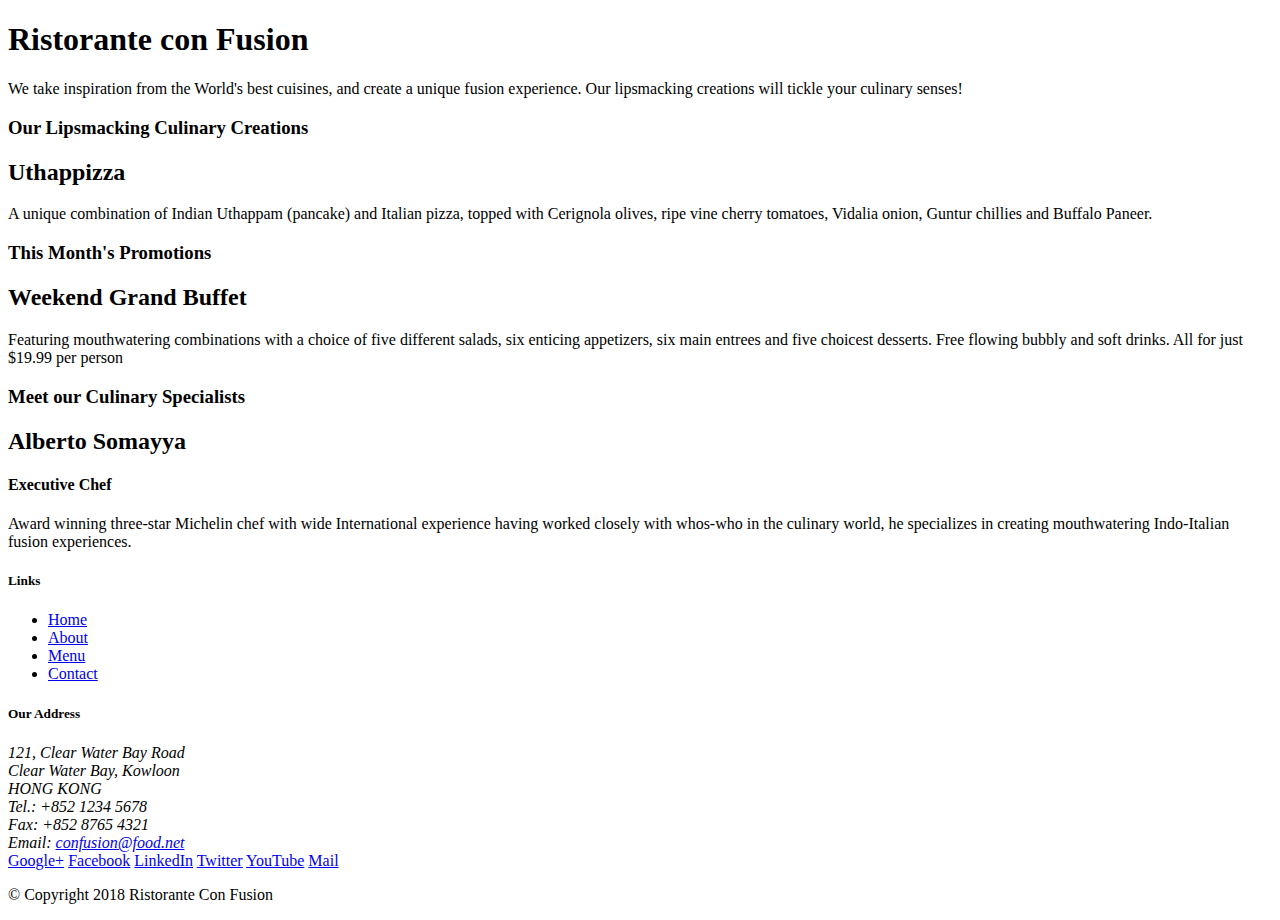
==== index.html @ 7a21d074 "initial setup" ====
<!DOCTYPE html>
<html lang="en">

<head>
    <title>Ristorante Con Fusion</title>
</head>

<body>

    <header>
        <div>
            <div>
                <div>
                    <h1>Ristorante con Fusion</h1>
                    <p>We take inspiration from the World's best cuisines, and create a unique fusion experience. Our lipsmacking creations will tickle your culinary senses!</p>
                </div>
                <div>
                </div>
            </div>
        </div>
    </header>

    <div>
        <div>
            <div>
                <h3>Our Lipsmacking Culinary Creations</h3>
            </div>
            <div>
                <h2>Uthappizza</h2>
                <p>A unique combination of Indian Uthappam (pancake) and Italian pizza, topped with Cerignola olives, ripe vine cherry tomatoes, Vidalia onion, Guntur chillies and Buffalo Paneer.</p>
            </div>
        </div>


        <div>
            <div>
                <h3>This Month's Promotions</h3>
            </div>
            <div>
                <h2>Weekend Grand Buffet</h2>
                <p>Featuring mouthwatering combinations with a choice of five different salads, six enticing appetizers, six main entrees and five choicest desserts. Free flowing bubbly and soft drinks. All for just $19.99 per person </p>
            </div>
        </div>

        <div>
            <div>
                <h3>Meet our Culinary Specialists</h3>
            </div>
            <div>
                <h2>Alberto Somayya</h2>
                <h4>Executive Chef</h4>
                <p>Award winning three-star Michelin chef with wide International experience having worked closely with whos-who in the culinary world, he specializes in creating mouthwatering Indo-Italian fusion experiences. </p>
            </div>
        </div>
    </div>

    <footer>
        <div>
            <div>             
                <div>
                    <h5>Links</h5>
                    <ul>
                        <li><a href="#">Home</a></li>
                        <li><a href="#">About</a></li>
                        <li><a href="#">Menu</a></li>
                        <li><a href="#">Contact</a></li>
                    </ul>
                </div>
                <div>
                    <h5>Our Address</h5>
                    <address>
		              121, Clear Water Bay Road<br>
		              Clear Water Bay, Kowloon<br>
		              HONG KONG<br>
		              Tel.: +852 1234 5678<br>
		              Fax: +852 8765 4321<br>
		              Email: <a href="mailto:confusion@food.net">confusion@food.net</a>
		           </address>
                </div>
                <div>
                    <div>
                        <a href="http://google.com/+">Google+</a>
                        <a href="http://www.facebook.com/profile.php?id=">Facebook</a>
                        <a href="http://www.linkedin.com/in/">LinkedIn</a>
                        <a href="http://twitter.com/">Twitter</a>
                        <a href="http://youtube.com/">YouTube</a>
                        <a href="mailto:">Mail</a>
                    </div>
                </div>
           </div>
           <div>             
                <div>
                    <p>© Copyright 2018 Ristorante Con Fusion</p>
                </div>
           </div>
        </div>
    </footer>

</body>

</html>
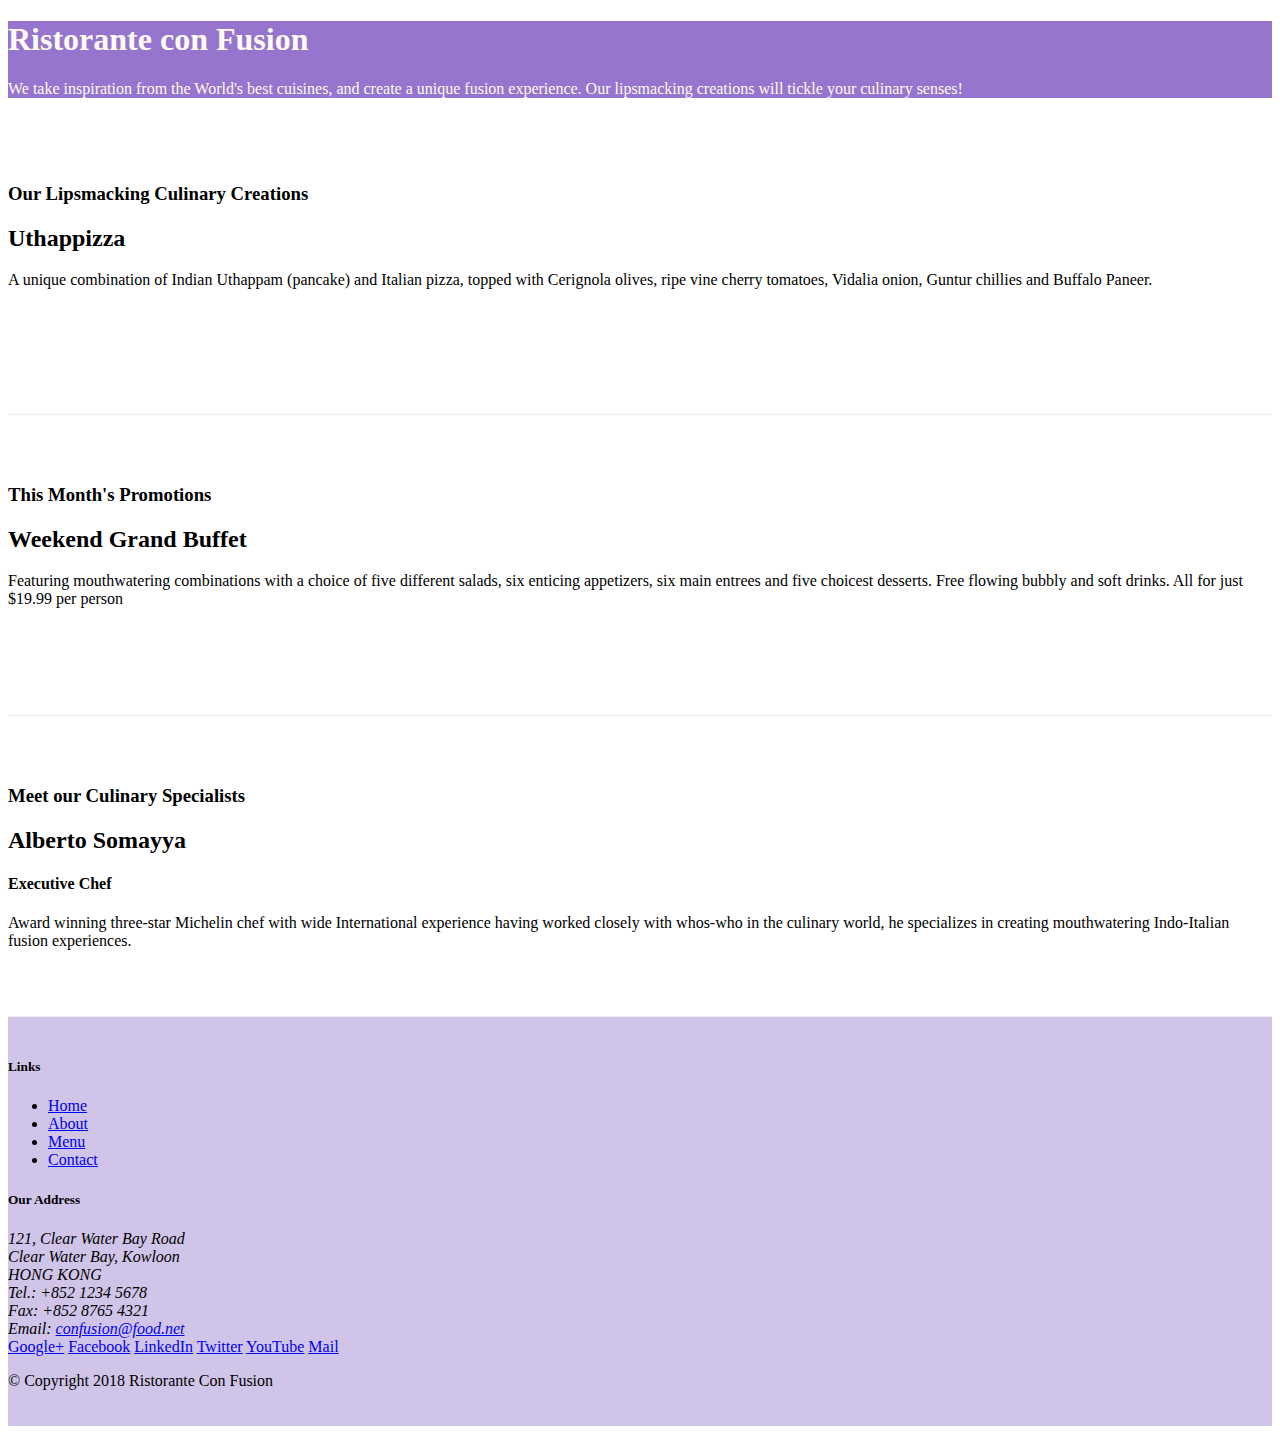
==== commit 22079d19: "bootstrap grid part 2" ====
--- a/index.html
+++ b/index.html
@@ -2,51 +2,59 @@
 <html lang="en">
 
 <head>
+      <!-- Required meta tags always come first -->
+      <meta charset="utf-8">
+      <meta name="viewport" content="width=device-width, initial-scale=1, shrink-to-fit=no">
+      <meta http-equiv="x-ua-compatible" content="ie=edge">
+  
+      <!-- Bootstrap CSS -->
+      <link rel="stylesheet" href="node_modules/bootstrap/dist/css/bootstrap.min.css">
+      <link rel="stylesheet" href="css/styles.css">
     <title>Ristorante Con Fusion</title>
 </head>
 
 <body>
 
-    <header>
-        <div>
-            <div>
-                <div>
+    <header class="jumbotron">
+        <div class="container">
+            <div class="row row-header">
+                <div class="col-12 col-sm-6">
                     <h1>Ristorante con Fusion</h1>
                     <p>We take inspiration from the World's best cuisines, and create a unique fusion experience. Our lipsmacking creations will tickle your culinary senses!</p>
                 </div>
-                <div>
+                <div class="col-12 col-sm">
                 </div>
             </div>
         </div>
     </header>
 
-    <div>
-        <div>
-            <div>
+    <div class ="container">
+        <div class="row row-content align-items-center">
+            <div class="col-12 col-sm-4 order-sm-last col-md-3">
                 <h3>Our Lipsmacking Culinary Creations</h3>
             </div>
-            <div>
+            <div class="col col-sm order-sm-last col-md">
                 <h2>Uthappizza</h2>
                 <p>A unique combination of Indian Uthappam (pancake) and Italian pizza, topped with Cerignola olives, ripe vine cherry tomatoes, Vidalia onion, Guntur chillies and Buffalo Paneer.</p>
             </div>
         </div>
 
 
-        <div>
-            <div>
+        <div class="row row-content align-items-center">
+            <div class="col-12 col-sm-4 col-md-3">
                 <h3>This Month's Promotions</h3>
             </div>
-            <div>
+            <div class="col col-sm col-md">
                 <h2>Weekend Grand Buffet</h2>
                 <p>Featuring mouthwatering combinations with a choice of five different salads, six enticing appetizers, six main entrees and five choicest desserts. Free flowing bubbly and soft drinks. All for just $19.99 per person </p>
             </div>
         </div>
 
-        <div>
-            <div>
+        <div class="row row-content align-items-center">
+            <div class="col-12 col-sm-4 order-sm-first col-md-3">
                 <h3>Meet our Culinary Specialists</h3>
             </div>
-            <div>
+            <div class="col col-sm order-sm-last col-md">
                 <h2>Alberto Somayya</h2>
                 <h4>Executive Chef</h4>
                 <p>Award winning three-star Michelin chef with wide International experience having worked closely with whos-who in the culinary world, he specializes in creating mouthwatering Indo-Italian fusion experiences. </p>
@@ -54,19 +62,19 @@
         </div>
     </div>
 
-    <footer>
-        <div>
-            <div>             
-                <div>
+    <footer class="footer">
+        <div class="container">
+            <div class="row">             
+                <div vlass="col-4 offset-1 col-sm-2">
                     <h5>Links</h5>
-                    <ul>
+                    <ul class="list-unstyled">
                         <li><a href="#">Home</a></li>
                         <li><a href="#">About</a></li>
                         <li><a href="#">Menu</a></li>
                         <li><a href="#">Contact</a></li>
                     </ul>
                 </div>
-                <div>
+                <div class="col-7 col-sm-5">
                     <h5>Our Address</h5>
                     <address>
 		              121, Clear Water Bay Road<br>
@@ -77,8 +85,8 @@
 		              Email: <a href="mailto:confusion@food.net">confusion@food.net</a>
 		           </address>
                 </div>
-                <div>
-                    <div>
+                <div class="col-12 col-sm-4 allign-self-center">
+                    <div class="text-center">
                         <a href="http://google.com/+">Google+</a>
                         <a href="http://www.facebook.com/profile.php?id=">Facebook</a>
                         <a href="http://www.linkedin.com/in/">LinkedIn</a>
@@ -88,14 +96,17 @@
                     </div>
                 </div>
            </div>
-           <div>             
-                <div>
+           <div class="row justify-content-center">             
+                <div class="col-auto">
                     <p>© Copyright 2018 Ristorante Con Fusion</p>
                 </div>
            </div>
         </div>
     </footer>
-
+  <!-- jQuery first, then Popper.js, then Bootstrap JS. -->
+  <script src="node_modules/jquery/dist/jquery.slim.min.js"></script>
+  <script src="node_modules/popper.js/dist/umd/popper.min.js"></script>
+  <script src="node_modules/bootstrap/dist/js/bootstrap.min.js"></script>
 </body>
 
 </html>--- a/css/styles.css
+++ b/css/styles.css
@@ -0,0 +1,30 @@
+.row-header{
+    margin: 0px auto;
+    padding: 0px auto;
+}
+.row-content{
+    margin: 0px auto;
+    padding: 50px 0px 50px 0px;
+    border-bottom: 1px ridge;
+    min-height: 200px
+}
+
+
+.footer{
+    background-color: #D1C4E9;
+    margin: 0px auto;
+    padding: 20px 0px 20px 0px;
+}
+
+.jumbotron{
+    padding : 0px auto;
+    background: #9575CD;
+    margin : 0px auto;
+    color: floralwhite;
+}
+
+.address{
+    font-size: 80%;
+    margin : 0px auto;
+    color: #0f0f0f;
+}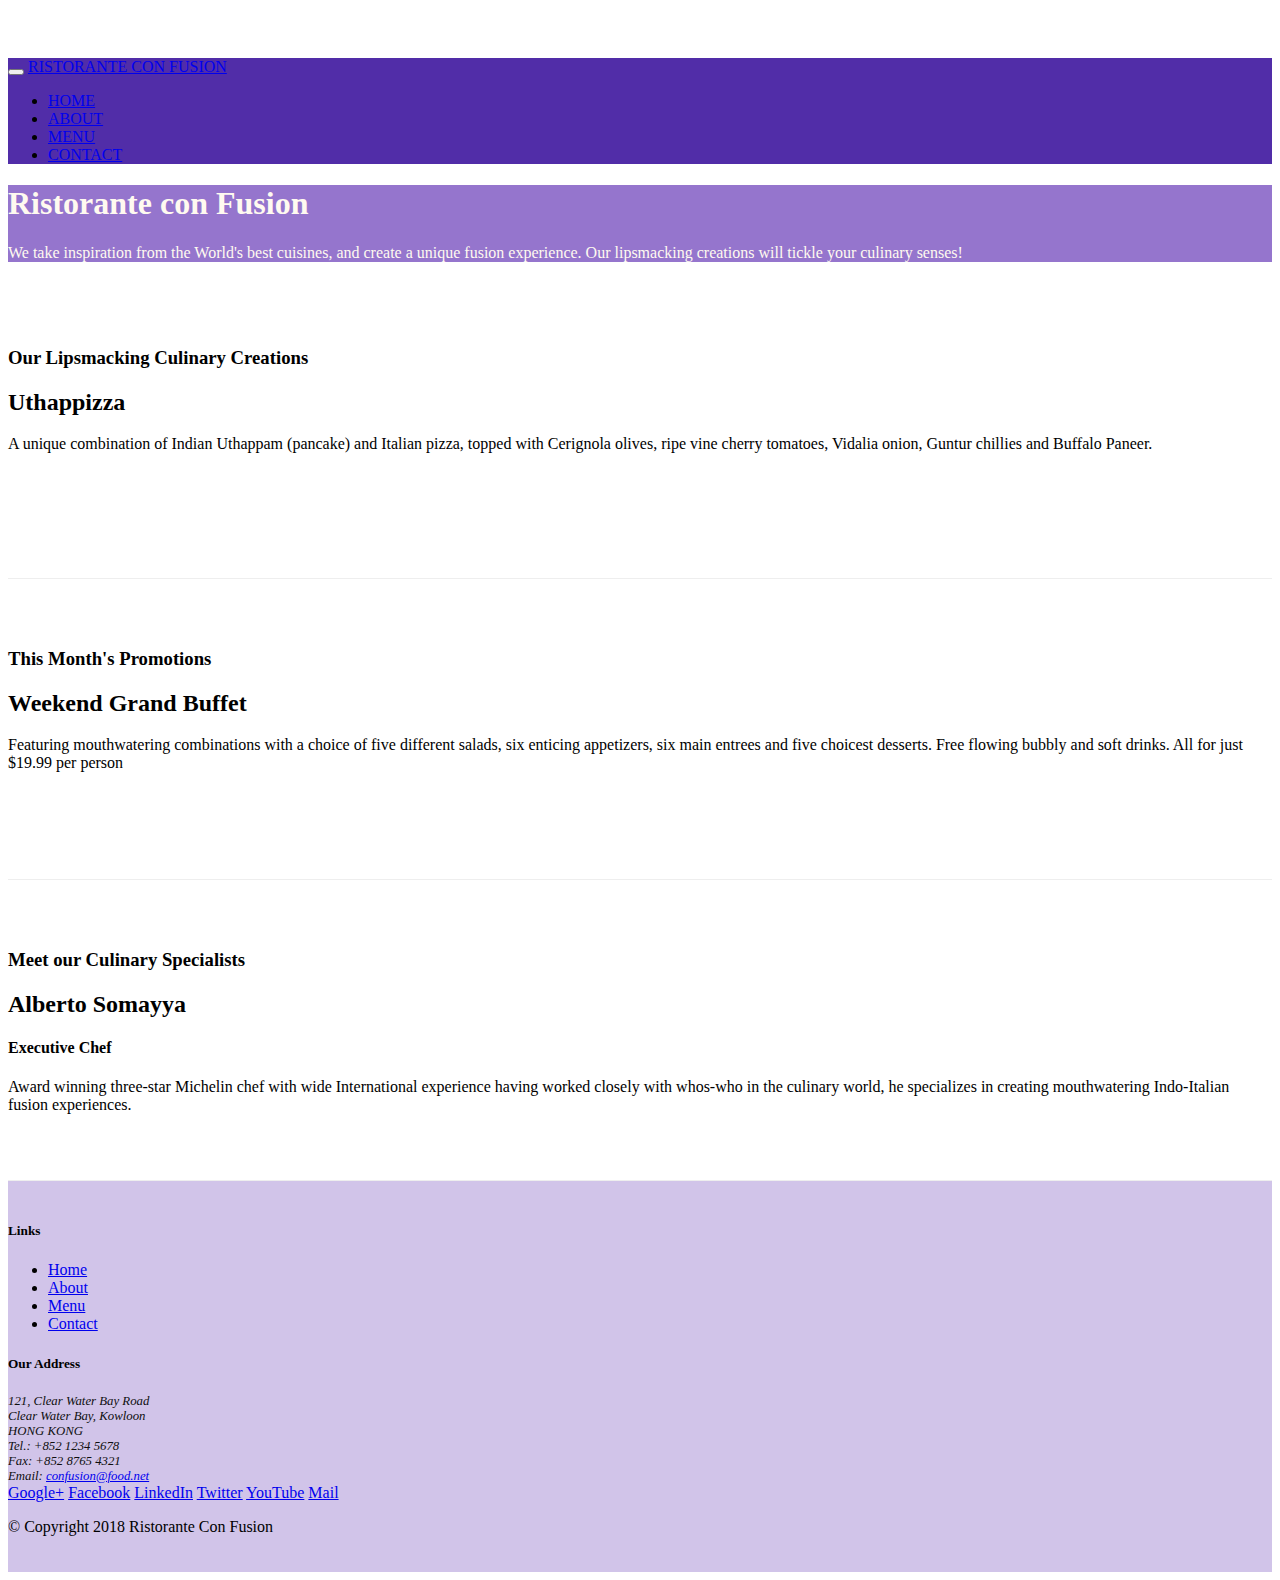
==== commit 897c5b66: "boot strap navigation bar" ====
--- a/index.html
+++ b/index.html
@@ -14,7 +14,22 @@
 </head>
 
 <body>
-
+    <nav class="navbar navbar-dark navbar-expand-sm fixed-top">
+        <div class="container">
+            <button class="navbar-toggler" type="button" data-toggle="collapse" data-target="#Navbar">
+                <span class="navbar-toggler-icon"></span>
+            </button>
+            <a class="navbar-brand" href="#">RISTORANTE CON FUSION</a>
+            <div class="collapse navbar-collapse" id="Navbar">
+            <ul class="navbar-nav mr-auto">
+                <li class="nav-item active"><a class="nav-link" href="#">HOME</a></li>
+                <li class="nav-item"><a class="nav-link" href="aboutus.html">ABOUT</a></li>
+                <li class="nav-item"><a class="nav-link" href="#">MENU</a></li>
+                <li class="nav-item"><a class="nav-link" href="#">CONTACT</a></li>
+            </ul>
+            </div>
+        </div>
+    </nav>
     <header class="jumbotron">
         <div class="container">
             <div class="row row-header">
@@ -35,7 +50,7 @@
             </div>
             <div class="col col-sm order-sm-last col-md">
                 <h2>Uthappizza</h2>
-                <p>A unique combination of Indian Uthappam (pancake) and Italian pizza, topped with Cerignola olives, ripe vine cherry tomatoes, Vidalia onion, Guntur chillies and Buffalo Paneer.</p>
+                <p class="d-none d-sm-block">A unique combination of Indian Uthappam (pancake) and Italian pizza, topped with Cerignola olives, ripe vine cherry tomatoes, Vidalia onion, Guntur chillies and Buffalo Paneer.</p>
             </div>
         </div>
 
@@ -46,7 +61,7 @@
             </div>
             <div class="col col-sm col-md">
                 <h2>Weekend Grand Buffet</h2>
-                <p>Featuring mouthwatering combinations with a choice of five different salads, six enticing appetizers, six main entrees and five choicest desserts. Free flowing bubbly and soft drinks. All for just $19.99 per person </p>
+                <p class="d-none d-sm-block">Featuring mouthwatering combinations with a choice of five different salads, six enticing appetizers, six main entrees and five choicest desserts. Free flowing bubbly and soft drinks. All for just $19.99 per person </p>
             </div>
         </div>
 
@@ -57,7 +72,7 @@
             <div class="col col-sm order-sm-last col-md">
                 <h2>Alberto Somayya</h2>
                 <h4>Executive Chef</h4>
-                <p>Award winning three-star Michelin chef with wide International experience having worked closely with whos-who in the culinary world, he specializes in creating mouthwatering Indo-Italian fusion experiences. </p>
+                <p class="d-none d-sm-block">Award winning three-star Michelin chef with wide International experience having worked closely with whos-who in the culinary world, he specializes in creating mouthwatering Indo-Italian fusion experiences. </p>
             </div>
         </div>
     </div>
@@ -69,7 +84,7 @@
                     <h5>Links</h5>
                     <ul class="list-unstyled">
                         <li><a href="#">Home</a></li>
-                        <li><a href="#">About</a></li>
+                        <li><a href="aboutus.html">About</a></li>
                         <li><a href="#">Menu</a></li>
                         <li><a href="#">Contact</a></li>
                     </ul>
--- a/css/styles.css
+++ b/css/styles.css
@@ -23,8 +23,16 @@
     color: floralwhite;
 }
 
-.address{
+address{
     font-size: 80%;
     margin : 0px auto;
     color: #0f0f0f;
+}
+body{
+    padding: 50px 0px 0px 0px;
+    z-index: 0;
+}
+
+.navbar-dark{
+    background:#512DA8;
 }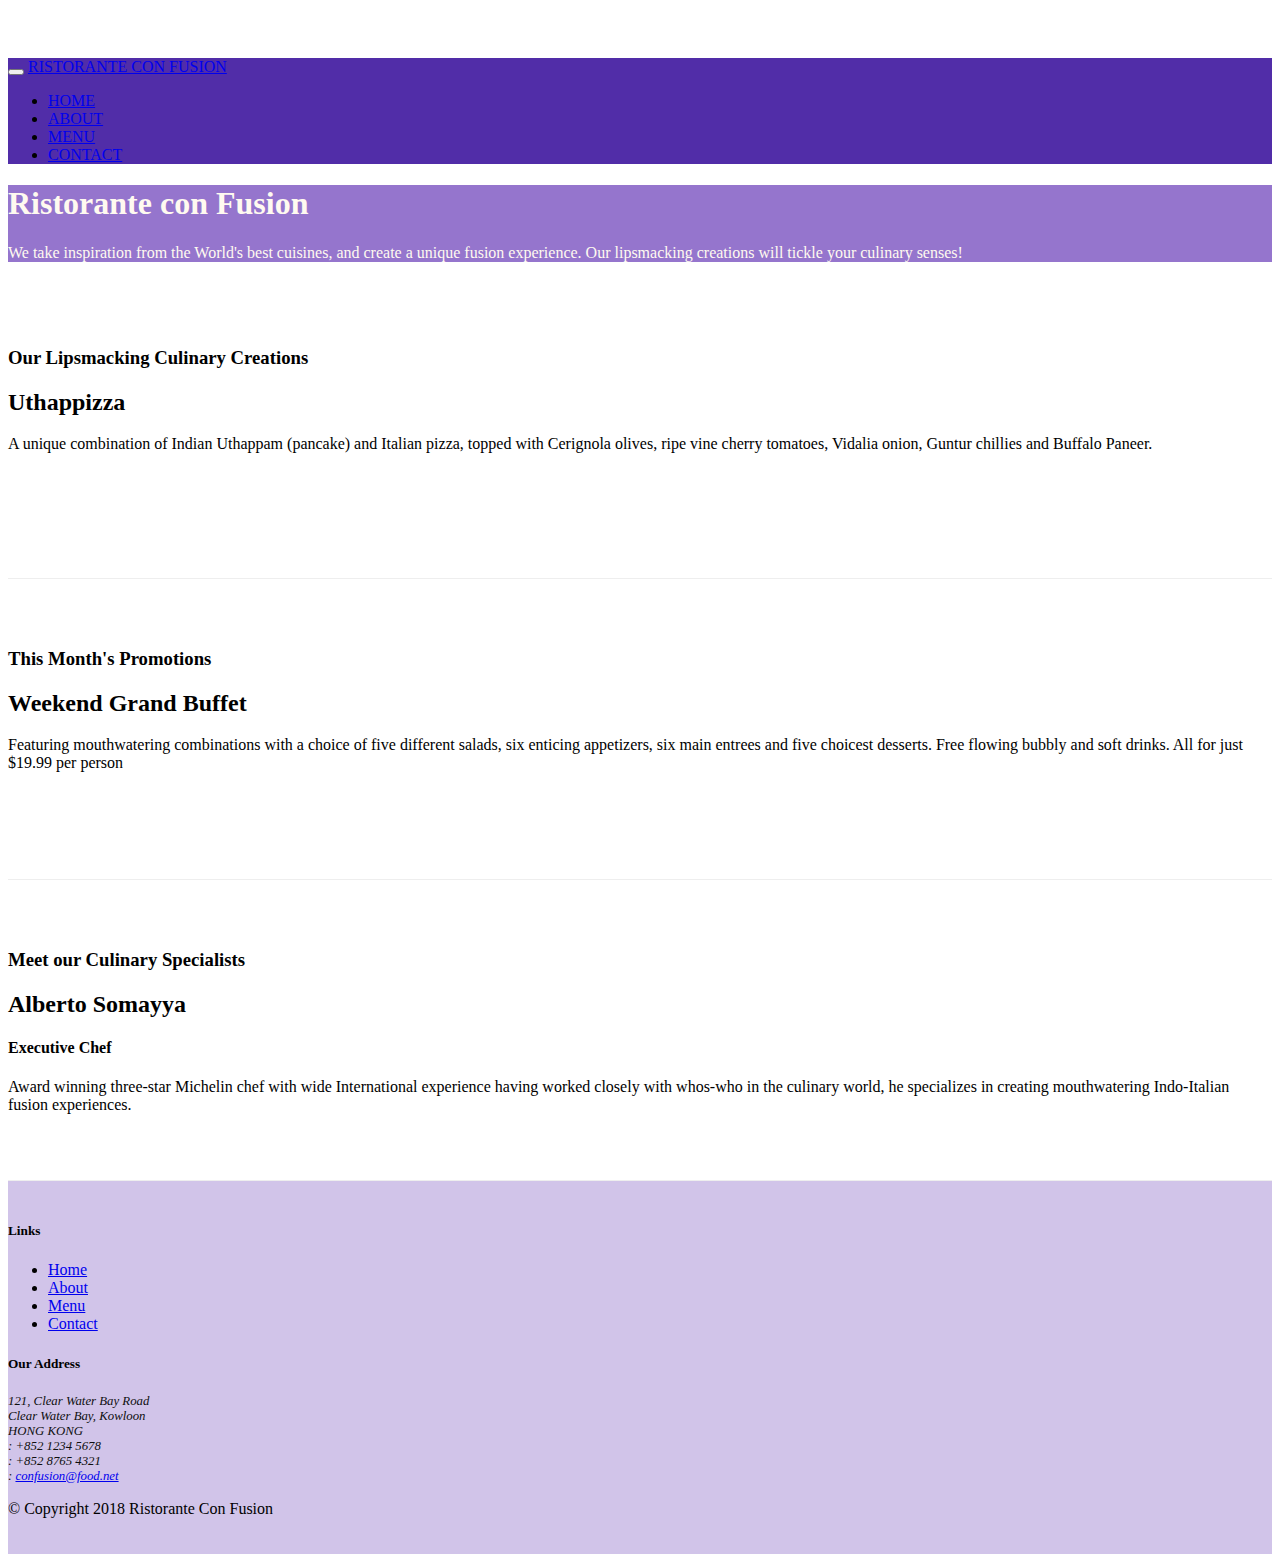
==== commit b610fd72: "icon fonts" ====
--- a/index.html
+++ b/index.html
@@ -10,7 +10,9 @@
       <!-- Bootstrap CSS -->
       <link rel="stylesheet" href="node_modules/bootstrap/dist/css/bootstrap.min.css">
       <link rel="stylesheet" href="css/styles.css">
-    <title>Ristorante Con Fusion</title>
+      <link rel="stylesheet" href="node_modules/font-awesome/css/font-awesome.min.css">
+      <link rel="stylesheet" href="node_modules/bootstrap-social/bootstrap-social.css">
+      <title>Ristorante Con Fusion</title>
 </head>
 
 <body>
@@ -22,10 +24,10 @@
             <a class="navbar-brand" href="#">RISTORANTE CON FUSION</a>
             <div class="collapse navbar-collapse" id="Navbar">
             <ul class="navbar-nav mr-auto">
-                <li class="nav-item active"><a class="nav-link" href="#">HOME</a></li>
-                <li class="nav-item"><a class="nav-link" href="aboutus.html">ABOUT</a></li>
-                <li class="nav-item"><a class="nav-link" href="#">MENU</a></li>
-                <li class="nav-item"><a class="nav-link" href="#">CONTACT</a></li>
+                <li class="nav-item active"><a class="nav-link" href="#"><span class="fa fa-home fa-lg"></span> HOME</a></li>
+                <li class="nav-item"><a class="nav-link" href="aboutus.html"><span class="fa fa-info fa-lg"></span> ABOUT</a></li>
+                <li class="nav-item"><a class="nav-link" href="#"><span class="fa fa-list"></span> MENU</a></li>
+                <li class="nav-item"><a class="nav-link" href="#"><span class="fa fa-lg fa-address-card"></span> CONTACT</a></li>
             </ul>
             </div>
         </div>
@@ -95,19 +97,19 @@
 		              121, Clear Water Bay Road<br>
 		              Clear Water Bay, Kowloon<br>
 		              HONG KONG<br>
-		              Tel.: +852 1234 5678<br>
-		              Fax: +852 8765 4321<br>
-		              Email: <a href="mailto:confusion@food.net">confusion@food.net</a>
+		              <i class="fa fa-phone fa-lg"></i>: +852 1234 5678<br>
+		              <i class="fa fa-fax fa-lg"></i>: +852 8765 4321<br>
+                      <i class="fa fa-envelope fa-lg"></i>: <a href="mailto:confusion@food.net">confusion@food.net</a>
 		           </address>
                 </div>
                 <div class="col-12 col-sm-4 allign-self-center">
                     <div class="text-center">
-                        <a href="http://google.com/+">Google+</a>
-                        <a href="http://www.facebook.com/profile.php?id=">Facebook</a>
-                        <a href="http://www.linkedin.com/in/">LinkedIn</a>
-                        <a href="http://twitter.com/">Twitter</a>
-                        <a href="http://youtube.com/">YouTube</a>
-                        <a href="mailto:">Mail</a>
+                        <a class="btn  btn-social-icon btn-google" href="http://google.com/+"><i class="fa fa-google-plus fa-lg"></i></a>
+                        <a class="btn  btn-social-icon btn-facebook" href="http://www.facebook.com/profile.php?id="><i class="fa fa-facebook fa-lg"></i></a>
+                        <a class="btn  btn-social-icon btn-linkedin" href="http://www.linkedin.com/in/"><i class="fa fa-linkedin fa-lg"></i></a>
+                        <a class="btn  btn-social-icon btn-twitter" href="http://twitter.com/"><i class="fa fa-twitter fa-lg"></i></a>
+                        <a class="btn  btn-social-icon btn-youtube" href="http://youtube.com/"><i class="fa fa-youtube fa-lg"></i></a>
+                        <a class="btn  btn-social-icon" href="mailto:"><i class="fa fa-envelope fa-lg"></i></a>
                     </div>
                 </div>
            </div>
